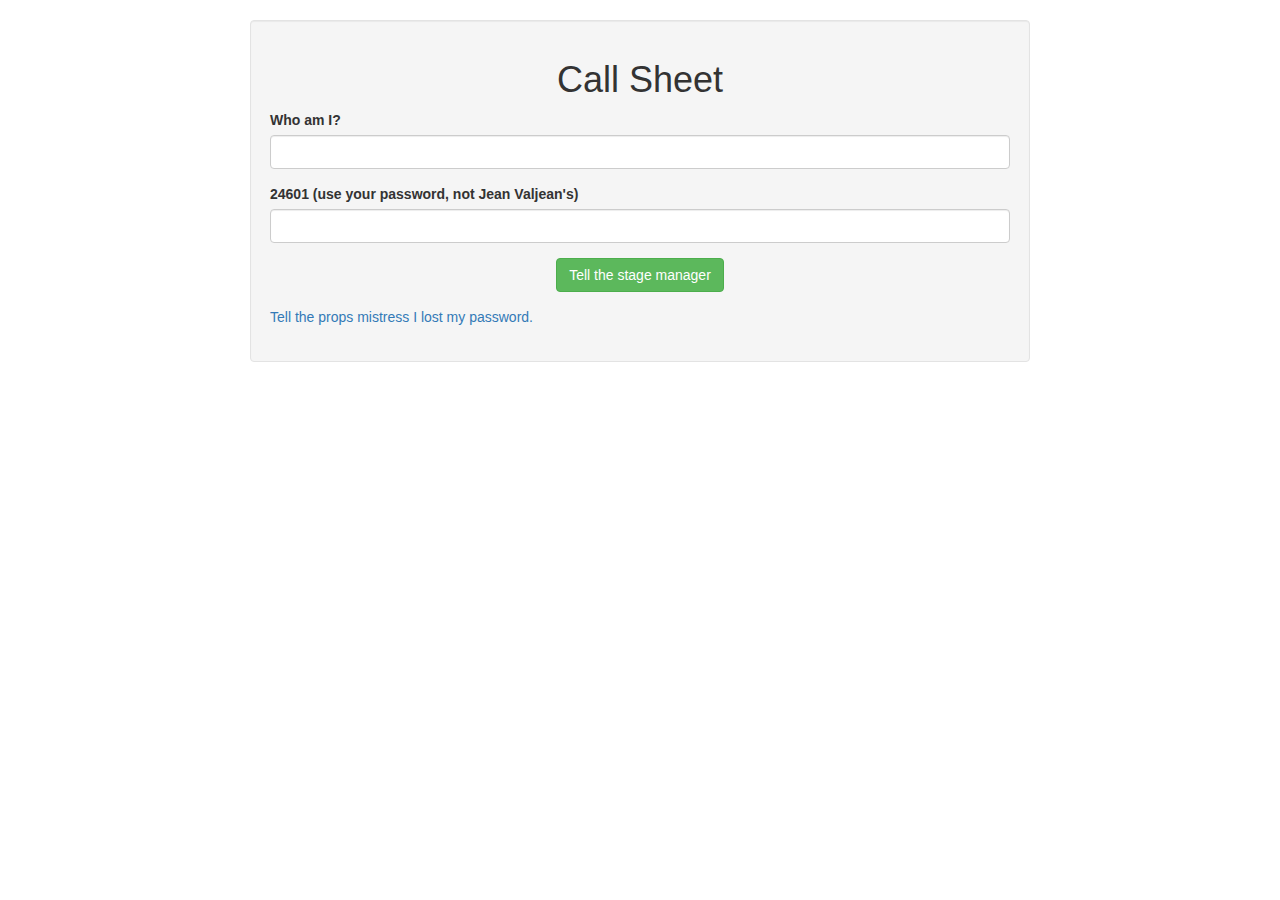
==== index.html @ 59dd26c0 "made login index and forgot password htmls and linked them" ====
<!doctype html>
<html>
<head>
    <title>Musical Nerd</title>
    <meta charset="utf-8" />
    <meta name="viewport" content="width=device-width, initial-scale=1.0" />
    <link rel="stylesheet" href="https://maxcdn.bootstrapcdn.com/bootstrap/3.3.7/css/bootstrap.min.css" integrity="sha384-BVYiiSIFeK1dGmJRAkycuHAHRg32OmUcww7on3RYdg4Va+PmSTsz/K68vbdEjh4u" crossorigin="anonymous">
    <link rel="stylesheet" href="css/global.css" />
</head>
<body>
    <br/>
    <div class="container">
        <div class="row">
            <div class="col-sm-4 col-sm-offset-4 col-md-6 col-md-offset-3 col-lg-8 col-lg-offset-2 well">

                <h1 class="text-center">Call Sheet</h1>

                <form method="post" action="bb">
                
                    <div class="form-group">
                        <label for="name">Who am I?</label>
                        <input type="text" id="name" name="name" class="form-control" />
                    </div>

                    <div class="form-group">
                        <label for="password">24601 (use your password, not Jean Valjean's)</label>
                        <input type="password" id="password" name="password" class="form-control"/>
                    </div>

                    <div class="form-group text-center">
                        <button class="btn btn-success">Tell the stage manager</button>
                    </div>

                    <div class="form-group">
                        <a href="forgot-password.html">Tell the props mistress I lost my password.</a>
                    </div>

                </form>


            </div>

        </div>

    </div>


</body>
</html>
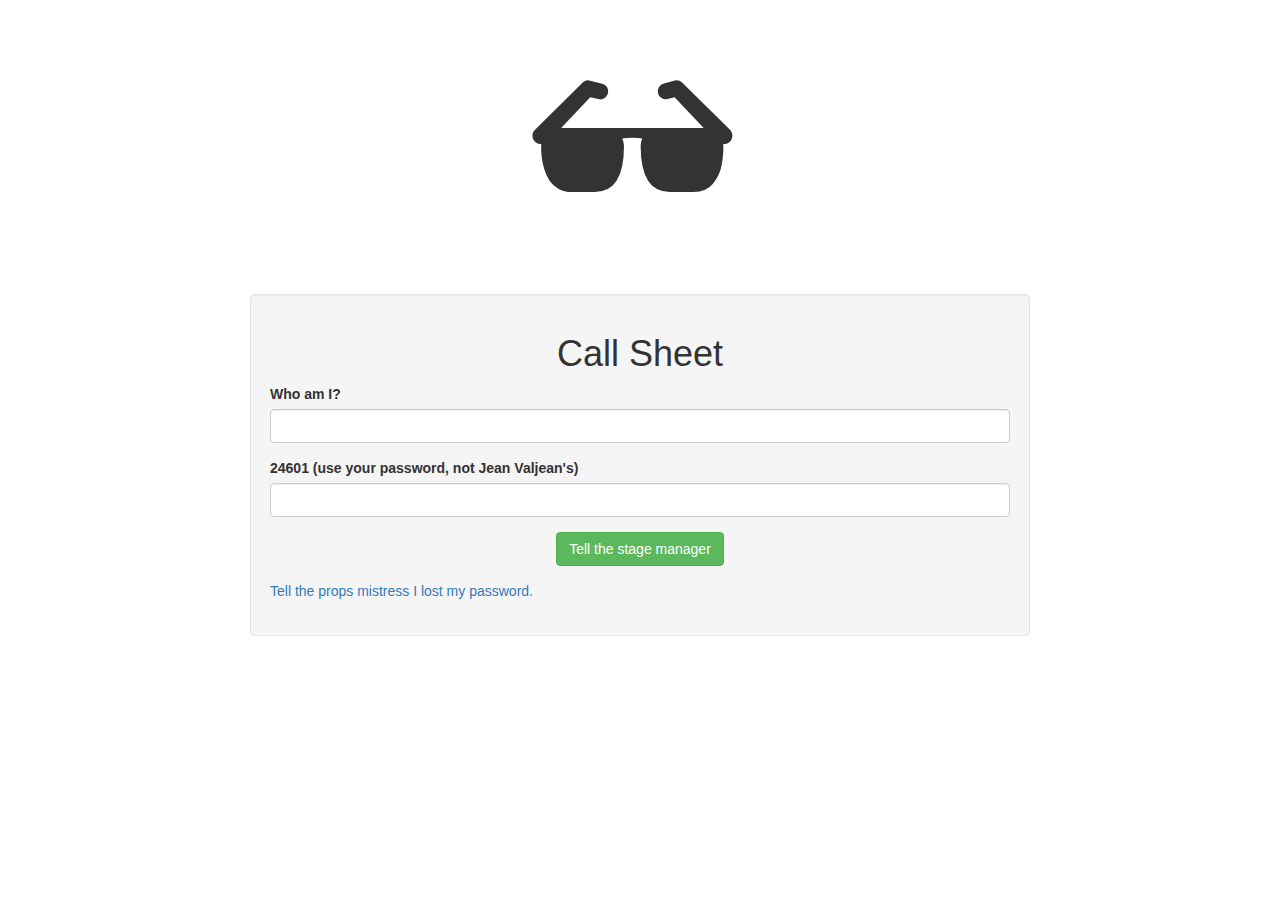
==== commit bfcdc00e: "finished explorer and adventurer mode" ====
--- a/index.html
+++ b/index.html
@@ -1,21 +1,25 @@
 <!doctype html>
 <html>
 <head>
-    <title>Musical Nerd</title>
+    <title>LoginNerd</title>
     <meta charset="utf-8" />
     <meta name="viewport" content="width=device-width, initial-scale=1.0" />
     <link rel="stylesheet" href="https://maxcdn.bootstrapcdn.com/bootstrap/3.3.7/css/bootstrap.min.css" integrity="sha384-BVYiiSIFeK1dGmJRAkycuHAHRg32OmUcww7on3RYdg4Va+PmSTsz/K68vbdEjh4u" crossorigin="anonymous">
-    <link rel="stylesheet" href="css/global.css" />
+    <!--<link rel="stylesheet" href="css/global.css" />-->
 </head>
 <body>
     <br/>
+    <div class="col-sm-4 col-sm-offset-4 col-md-6 col-md-offset-3 col-lg-8 col-lg-offset-2" style="text-align: center; font-size: 15vw;">
+        <span class="glyphicon glyphicon-sunglasses" aria-hidden="true"></span>
+    </div>
+
     <div class="container">
         <div class="row">
             <div class="col-sm-4 col-sm-offset-4 col-md-6 col-md-offset-3 col-lg-8 col-lg-offset-2 well">
 
                 <h1 class="text-center">Call Sheet</h1>
 
-                <form method="post" action="bb">
+                <form method="post" action="dashboard.html">
                 
                     <div class="form-group">
                         <label for="name">Who am I?</label>
